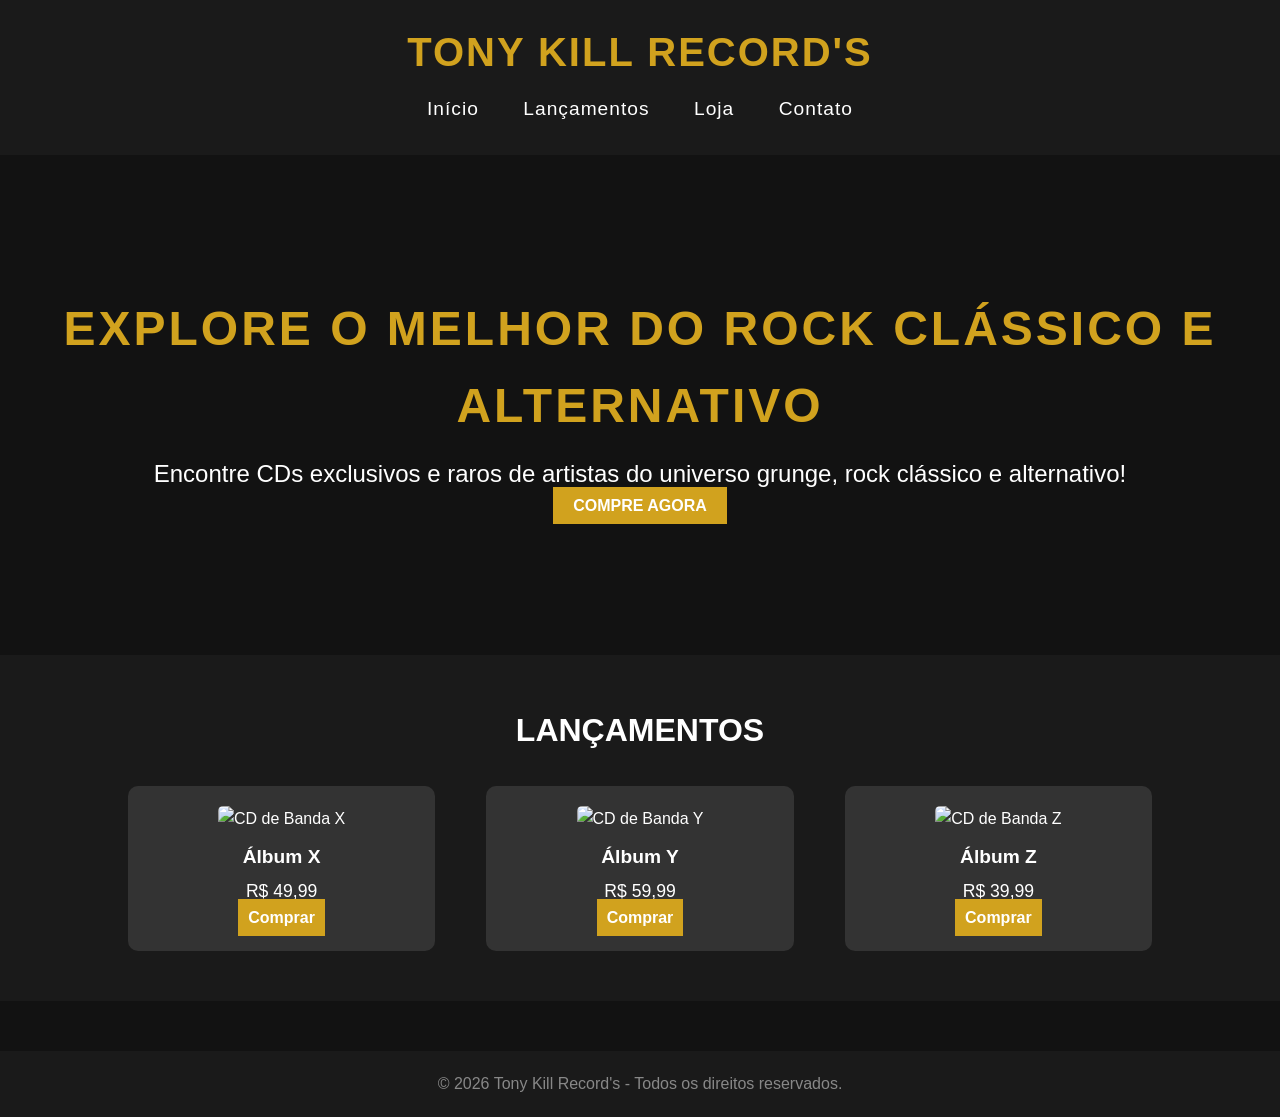
==== loja/index.html @ 176e7c8e "Add files via upload" ====
<!DOCTYPE html>
<html lang="pt-br">
<head>
    <meta charset="UTF-8">
    <meta name="viewport" content="width=device-width, initial-scale=1.0">
    <title>Tony Kill Record's - Loja de CDs</title>
    <link rel="stylesheet" href="style.css">
</head>
<body>
    <header class="header">
        <div class="logo">
            <h1>Tony Kill Record's</h1>
        </div>
        <nav>
            <ul>
                <li><a href="#">Início</a></li>
                <li><a href="#">Lançamentos</a></li>
                <li><a href="#">Loja</a></li>
                <li><a href="#">Contato</a></li>
            </ul>
        </nav>
    </header>

    <section class="hero">
        <div class="hero-text">
            <h2>Explore o melhor do rock clássico e alternativo</h2>
            <p>Encontre CDs exclusivos e raros de artistas do universo grunge, rock clássico e alternativo!</p>
            <a href="#" class="btn-shop">Compre Agora</a>
        </div>
    </section>

    <section class="products">
        <h2>Lançamentos</h2>
        <div class="product-grid">
            <div class="product">
                <img src="cd1.jpg" alt="CD de Banda X">
                <h3>Álbum X</h3>
                <p>R$ 49,99</p>
                <a href="#" class="btn">Comprar</a>
            </div>
            <div class="product">
                <img src="cd2.jpg" alt="CD de Banda Y">
                <h3>Álbum Y</h3>
                <p>R$ 59,99</p>
                <a href="#" class="btn">Comprar</a>
            </div>
            <div class="product">
                <img src="cd3.jpg" alt="CD de Banda Z">
                <h3>Álbum Z</h3>
                <p>R$ 39,99</p>
                <a href="#" class="btn">Comprar</a>
            </div>
        </div>
    </section>

    <footer>
        <p>&copy; 2026 Tony Kill Record's - Todos os direitos reservados.</p>
    </footer>
</body>
</html>
---- loja/style.css ----
/* Reset básico */
* {
    margin: 0;
    padding: 0;
    box-sizing: border-box;
}

body {
    font-family: 'Arial', sans-serif;
    background-color: #121212;
    color: white;
    line-height: 1.6;
}

header {
    background-color: #1a1a1a;
    padding: 20px;
    text-align: center;
}

header .logo h1 {
    font-size: 2.5rem;
    letter-spacing: 2px;
    color: #d1a21e; /* Cor dourada para destaque */
    text-transform: uppercase;
    font-weight: bold;
}

nav ul {
    list-style: none;
    padding: 10px 0;
}

nav ul li {
    display: inline;
    margin: 0 20px;
}

nav ul li a {
    text-decoration: none;
    color: white;
    font-size: 1.2rem;
    letter-spacing: 1px;
}

.hero {
    background: url('background-grunge.jpg') no-repeat center center/cover;
    height: 500px;
    display: flex;
    justify-content: center;
    align-items: center;
    text-align: center;
}

.hero-text h2 {
    font-size: 3rem;
    font-weight: bold;
    text-transform: uppercase;
    color: #d1a21e;
    letter-spacing: 3px;
}

.hero-text p {
    font-size: 1.5rem;
    margin-top: 10px;
}

.btn-shop {
    background-color: #d1a21e;
    padding: 10px 20px;
    color: white;
    text-decoration: none;
    margin-top: 20px;
    font-weight: bold;
    text-transform: uppercase;
}

.products {
    padding: 50px 10%;
    background-color: #1a1a1a;
}

.products h2 {
    font-size: 2rem;
    margin-bottom: 30px;
    text-align: center;
    text-transform: uppercase;
    font-weight: bold;
}

.product-grid {
    display: flex;
    justify-content: space-between;
    gap: 20px;
}

.product {
    background-color: #333;
    padding: 20px;
    text-align: center;
    width: 30%;
    border-radius: 10px;
    transition: transform 0.3s ease;
}

.product:hover {
    transform: scale(1.05);
}

.product img {
    width: 100%;
    height: auto;
    border-radius: 5px;
}

.product h3 {
    font-size: 1.2rem;
    margin-top: 10px;
}

.product p {
    font-size: 1.1rem;
    margin-top: 5px;
}

.btn {
    background-color: #d1a21e;
    padding: 10px;
    color: white;
    text-decoration: none;
    margin-top: 10px;
    font-weight: bold;
}

footer {
    background-color: #1a1a1a;
    text-align: center;
    padding: 20px;
    margin-top: 50px;
}

footer p {
    font-size: 1rem;
    color: #888;
}
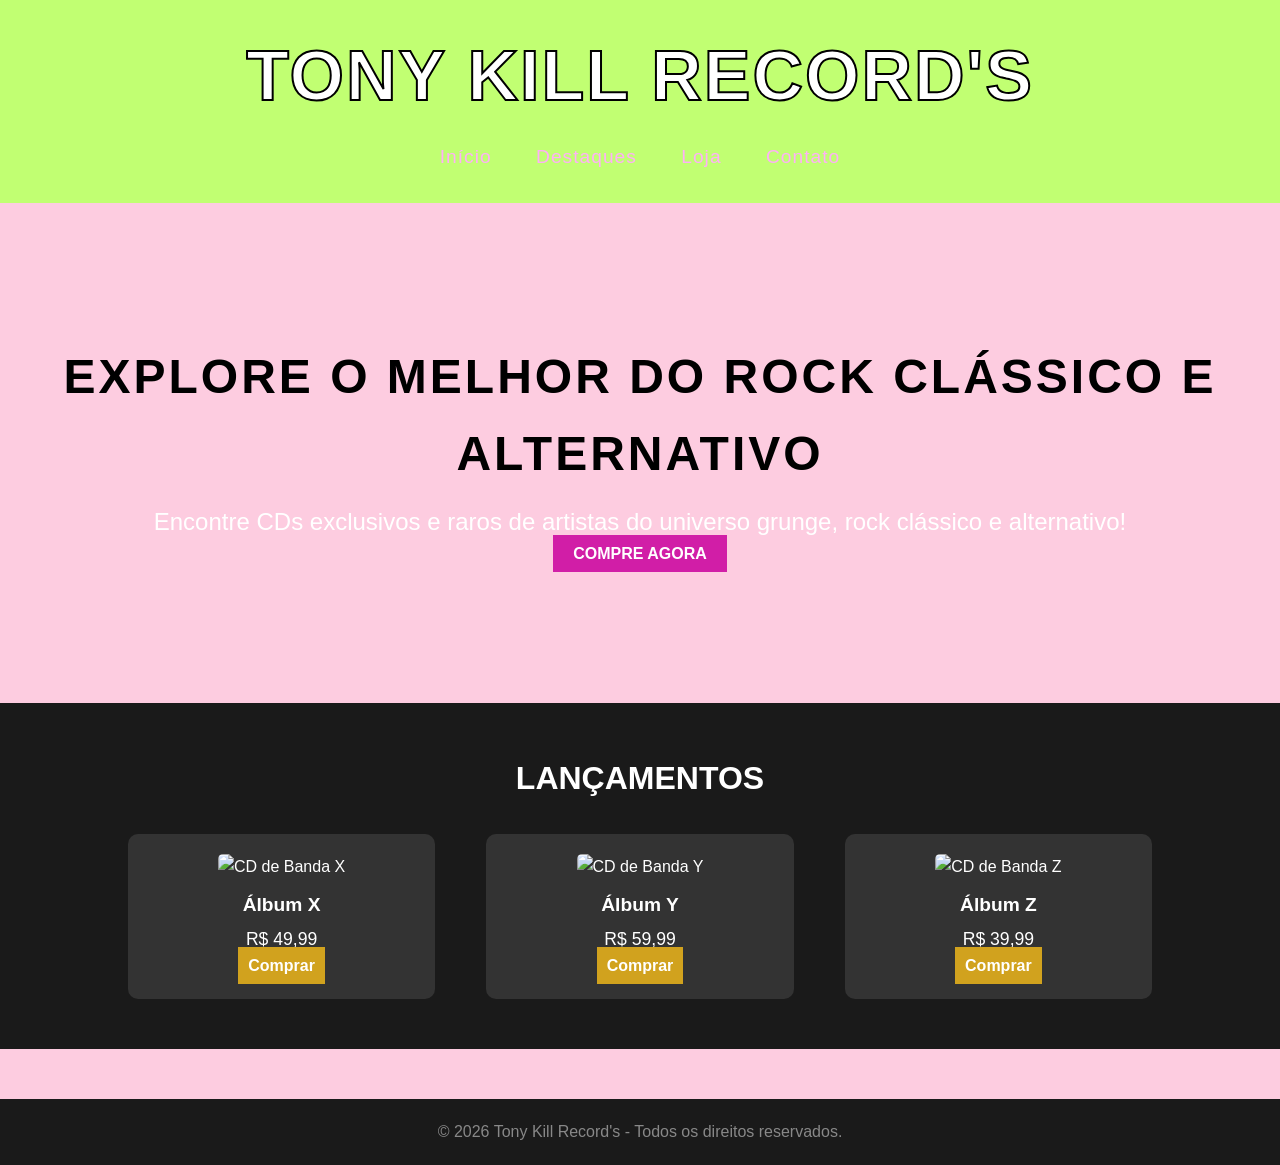
==== commit 173f2469: "Add files via upload" ====
--- a/loja/index.html
+++ b/loja/index.html
@@ -14,7 +14,7 @@
         <nav>
             <ul>
                 <li><a href="#">Início</a></li>
-                <li><a href="#">Lançamentos</a></li>
+                <li><a href="#">Destaques</a></li>
                 <li><a href="#">Loja</a></li>
                 <li><a href="#">Contato</a></li>
             </ul>
@@ -23,7 +23,7 @@
 
     <section class="hero">
         <div class="hero-text">
-            <h2>Explore o melhor do rock clássico e alternativo</h2>
+            <h3>Explore o melhor do rock clássico e alternativo</h3>
             <p>Encontre CDs exclusivos e raros de artistas do universo grunge, rock clássico e alternativo!</p>
             <a href="#" class="btn-shop">Compre Agora</a>
         </div>
--- a/loja/style.css
+++ b/loja/style.css
@@ -7,28 +7,38 @@
 
 body {
     font-family: 'Arial', sans-serif;
-    background-color: #121212;
+    background-color: #fdcce0;
     color: white;
     line-height: 1.6;
 }
 
 header {
-    background-color: #1a1a1a;
+    background-color: #c1ff72;
     padding: 20px;
     text-align: center;
+}
+
+h1{
+    font-size:70px;
+    color:white; /* cor da letra */
+    -webkit-text-stroke: 2px black; /* borda */
 }
 
 header .logo h1 {
     font-size: 2.5rem;
     letter-spacing: 2px;
-    color: #d1a21e; /* Cor dourada para destaque */
+    font-size:70px;
+    color:white; /* cor da letra */
+    -webkit-text-stroke: 2px black; /* borda */
     text-transform: uppercase;
     font-weight: bold;
+    
 }
 
 nav ul {
     list-style: none;
     padding: 10px 0;
+    
 }
 
 nav ul li {
@@ -38,7 +48,7 @@
 
 nav ul li a {
     text-decoration: none;
-    color: white;
+    color: rgb(255, 176, 247);
     font-size: 1.2rem;
     letter-spacing: 1px;
 }
@@ -52,11 +62,11 @@
     text-align: center;
 }
 
-.hero-text h2 {
+.hero-text h3 {
     font-size: 3rem;
     font-weight: bold;
     text-transform: uppercase;
-    color: #d1a21e;
+    color: #000000;
     letter-spacing: 3px;
 }
 
@@ -66,7 +76,7 @@
 }
 
 .btn-shop {
-    background-color: #d1a21e;
+    background-color: #d11ea7;
     padding: 10px 20px;
     color: white;
     text-decoration: none;
